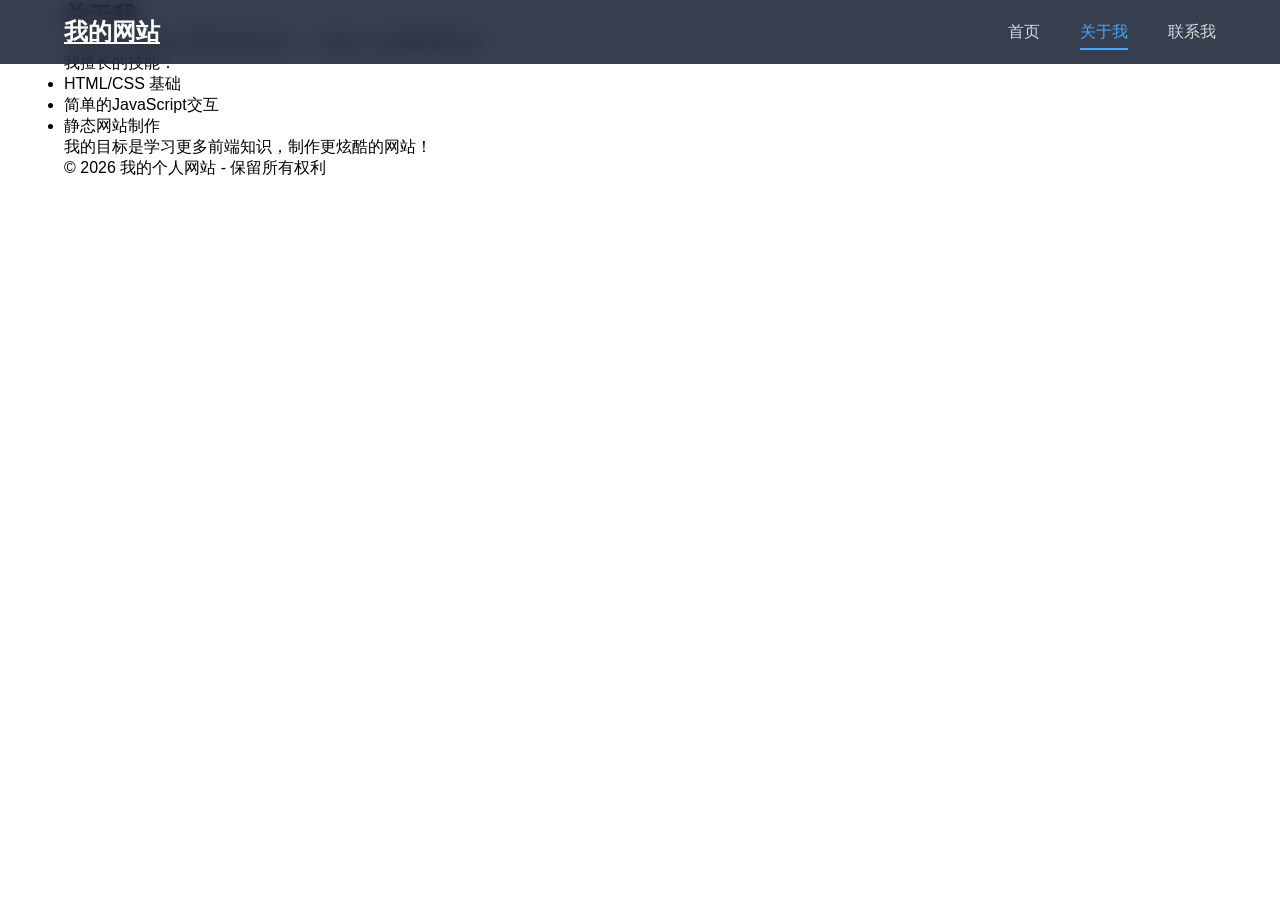
==== about.html @ fac84f02 "首次提交网站文件" ====
<!DOCTYPE html>
<html lang="zh-CN">
<head>
    <meta charset="UTF-8">
    <meta name="viewport" content="width=device-width, initial-scale=1.0">
    <title>我的个人网站 - 关于我</title>
    <link rel="stylesheet" href="style.css">
</head>
<body>
    <nav class="navbar">
        <div class="container">
            <a href="index.html" class="logo">我的网站</a>
            <ul class="nav-links">
                <li><a href="index.html">首页</a></li>
                <li><a href="about.html" class="active">关于我</a></li>
                <li><a href="contact.html">联系我</a></li>
            </ul>
        </div>
    </nav>

    <section class="page-content">
        <div class="container">
            <h2>关于我</h2>
            <p>大家好！我是这个网站的创作者，一名刚入门的编程爱好者。</p>
            <p>我擅长的技能：</p>
            <ul>
                <li>HTML/CSS 基础</li>
                <li>简单的JavaScript交互</li>
                <li>静态网站制作</li>
            </ul>
            <p>我的目标是学习更多前端知识，制作更炫酷的网站！</p>
        </div>
    </section>

    <footer>
        <div class="container">
            <p>&copy; 2026 我的个人网站 - 保留所有权利</p>
        </div>
    </footer>

    <script src="script.js"></script>
</body>
</html>
---- style.css ----
/* 全局样式重置 */
* {
    margin: 0;
    padding: 0;
    box-sizing: border-box;
    font-family: "Microsoft YaHei", sans-serif;
}

body {
    overflow-x: hidden;
}

.container {
    width: 90%;
    max-width: 1200px;
    margin: 0 auto;
}

/* 导航栏样式 */
.navbar {
    position: absolute;
    top: 0;
    left: 0;
    width: 100%;
    background: rgba(20, 30, 48, 0.85);
    backdrop-filter: blur(10px);
    z-index: 100;
    padding: 1rem 0;
}

.navbar .container {
    display: flex;
    justify-content: space-between;
    align-items: center;
}

.navbar .logo {
    display: flex;
    align-items: center;
    gap: 0.5rem;
    color: white;
    font-size: 1.5rem;
    font-weight: bold;
}

.navbar .logo img {
    height: 40px;
}

.navbar .nav-links {
    list-style: none;
    display: flex;
    align-items: center;
    gap: 2.5rem;
}

.navbar .nav-links a {
    color: rgba(255, 255, 255, 0.8);
    text-decoration: none;
    font-size: 1rem;
    transition: color 0.3s;
}

.navbar .nav-links a:hover,
.navbar .nav-links a.active {
    color: #40a9ff;
}

.navbar .nav-links a.active {
    border-bottom: 2px solid #40a9ff;
    padding-bottom: 0.5rem;
}

.btn-consult {
    background: linear-gradient(135deg, #40a9ff, #1890ff);
    color: white !important;
    padding: 0.6rem 1.5rem;
    border-radius: 4px;
    border: 1px solid rgba(255, 255, 255, 0.2);
}

/* 英雄区样式 */
.hero {
    position: relative;
    width: 100%;
    height: 100vh;
    background: url('factory-bg.jpg') no-repeat center center / cover;
    display: flex;
    align-items: center;
    justify-content: flex-start;
}

.hero-overlay {
    position: absolute;
    top: 0;
    left: 0;
    width: 60%;
    height: 100%;
    background: linear-gradient(135deg, rgba(15, 52, 67, 0.95), rgba(20, 30, 48, 0.85));
    clip-path: polygon(0 0, 100% 0, 85% 100%, 0 100%);
}

.hero-content {
    position: relative;
    z-index: 2;
    width: 50%;
    padding-left: 5%;
    color: white;
}

.hero-content h1 {
    font-size: 3.5rem;
    font-weight: bold;
    margin-bottom: 1rem;
    line-height: 1.2;
}

.hero-content .subtitle {
    font-size: 2rem;
    margin-bottom: 2rem;
    opacity: 0.9;
}

.features {
    display: flex;
    gap: 2rem;
    margin-bottom: 2.5rem;
    font-size: 1.2rem;
}

.feature-item {
    display: flex;
    align-items: center;
    gap: 0.5rem;
}

.slogan {
    margin-bottom: 2rem;
}

.slogan-cn {
    font-size: 1.8rem;
    font-weight: bold;
    margin-bottom: 0.5rem;
}

.slogan-en {
    font-size: 1rem;
    opacity: 0.7;
    letter-spacing: 1px;
}

.btn-hero {
    display: inline-block;
    background: linear-gradient(135deg, #40a9ff, #1890ff);
    color: white;
    padding: 0.8rem 2rem;
    border-radius: 4px;
    text-decoration: none;
    font-size: 1.1rem;
    border: 1px solid rgba(255, 255, 255, 0.2);
    transition: all 0.3s;
}

.btn-hero:hover {
    background: linear-gradient(135deg, #1890ff, #096dd9);
}
/* 产品筛选区样式 */
.product-filter {
    background: #f8f9fa;
    padding: 2rem 0;
    border-bottom: 1px solid #e8e8e8;
}

.filter-wrapper {
    display: flex;
    gap: 3rem;
    align-items: center;
    flex-wrap: wrap;
}

.filter-item {
    display: flex;
    align-items: center;
    gap: 1rem;
}

.filter-item label {
    font-size: 1.1rem;
    color: #2c3e50;
    font-weight: 500;
}

.filter-item select {
    padding: 0.6rem 1rem;
    border: 1px solid #ddd;
    border-radius: 4px;
    font-size: 1rem;
    min-width: 150px;
}

/* 标签筛选样式 */
.tag-group {
    display: flex;
    gap: 1rem;
}

.tag {
    padding: 0.6rem 1.2rem;
    background: white;
    border: 1px solid #ddd;
    border-radius: 4px;
    cursor: pointer;
    transition: all 0.3s;
}

.tag:hover {
    border-color: #40a9ff;
    color: #40a9ff;
}

.tag.active {
    background: #40a9ff;
    color: white;
    border-color: #40a9ff;
}

/* 产品展示区样式 */
.product-list {
    padding: 3rem 0;
}

.product-grid {
    display: grid;
    grid-template-columns: repeat(auto-fill, minmax(280px, 1fr));
    gap: 2rem;
}

.product-card {
    background: white;
    border-radius: 8px;
    box-shadow: 0 2px 8px rgba(0,0,0,0.1);
    overflow: hidden;
    transition: transform 0.3s;
}

.product-card:hover {
    transform: translateY(-5px);
}

.product-card img {
    width: 100%;
    height: 200px;
    object-fit: cover;
}

.product-card h3 {
    padding: 1rem 1rem 0.5rem;
    font-size: 1.2rem;
    color: #2c3e50;
}

.product-card p {
    padding: 0 1rem 1rem;
    color: #7f8c8d;
    font-size: 0.95rem;
}
/* 产品分类选择区 */
.product-category {
    padding: 4rem 0;
    text-align: center;
}

.product-category h2 {
    font-size: 2.5rem;
    color: #2c3e50;
    margin-bottom: 2rem;
}

.category-selector {
    display: flex;
    justify-content: center;
    align-items: center;
    gap: 1rem;
}

.category-selector label {
    font-size: 1.2rem;
    color: #2c3e50;
}

.category-selector select {
    padding: 0.8rem 1.5rem;
    border: 1px solid #ddd;
    border-radius: 4px;
    font-size: 1.1rem;
    min-width: 200px;
}

/* 分类页筛选区 */
.filter-header {
    display: flex;
    justify-content: space-between;
    align-items: center;
    margin-bottom: 2rem;
}

.filter-header h2 {
    font-size: 2rem;
    color: #2c3e50;
}

.back-link {
    color: #40a9ff;
    text-decoration: none;
    font-size: 1rem;
}

.back-link:hover {
    text-decoration: underline;
}
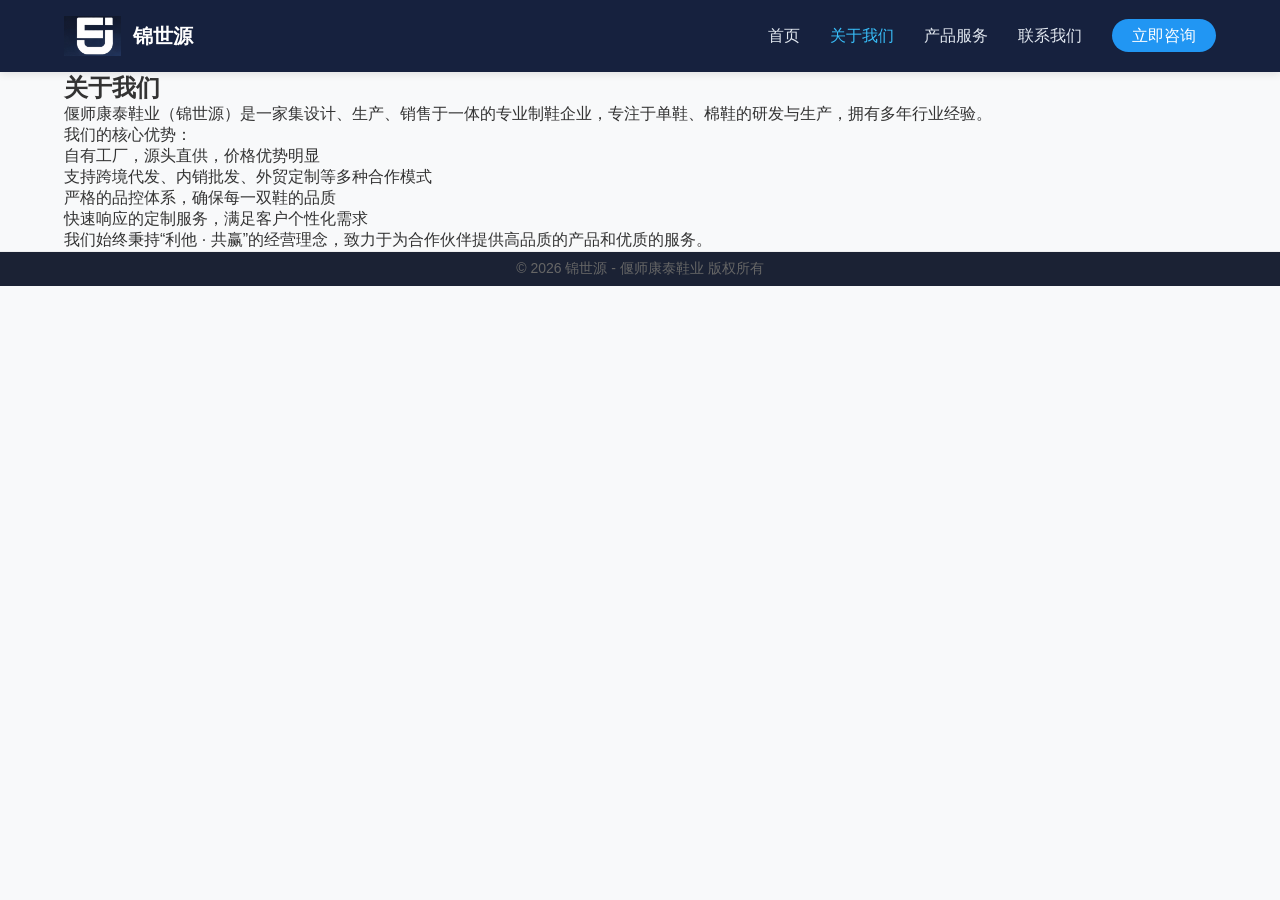
==== commit 83c84805: "修改了商品价格/更新了轮播图/调整了样式" ====
--- a/about.html
+++ b/about.html
@@ -3,38 +3,53 @@
 <head>
     <meta charset="UTF-8">
     <meta name="viewport" content="width=device-width, initial-scale=1.0">
-    <title>我的个人网站 - 关于我</title>
+    <title>锦世源 - 关于我们</title>
     <link rel="stylesheet" href="style.css">
 </head>
 <body>
+    <!-- 导航栏 -->
     <nav class="navbar">
         <div class="container">
-            <a href="index.html" class="logo">我的网站</a>
+            <div class="logo">
+                <img src="logo.png" alt="锦世源">
+                <span>锦世源</span>
+            </div>
             <ul class="nav-links">
                 <li><a href="index.html">首页</a></li>
-                <li><a href="about.html" class="active">关于我</a></li>
-                <li><a href="contact.html">联系我</a></li>
+                <li><a href="about.html" class="active">关于我们</a></li>
+                <li class="dropdown-parent">
+                    <a href="products.html">产品服务</a>
+                    <!-- 下拉菜单 -->
+                    <div class="dropdown">
+                        <a href="single-shoes.html">单鞋</a>
+                        <a href="cotton-shoes.html">棉鞋</a>
+                    </div>
+                </li>
+                <li><a href="contact.html">联系我们</a></li>
+                <li><a href="#" class="btn-consult">立即咨询</a></li>
             </ul>
         </div>
     </nav>
 
+    <!-- 关于我们内容 -->
     <section class="page-content">
         <div class="container">
-            <h2>关于我</h2>
-            <p>大家好！我是这个网站的创作者，一名刚入门的编程爱好者。</p>
-            <p>我擅长的技能：</p>
+            <h2>关于我们</h2>
+            <p>偃师康泰鞋业（锦世源）是一家集设计、生产、销售于一体的专业制鞋企业，专注于单鞋、棉鞋的研发与生产，拥有多年行业经验。</p>
+            <p>我们的核心优势：</p>
             <ul>
-                <li>HTML/CSS 基础</li>
-                <li>简单的JavaScript交互</li>
-                <li>静态网站制作</li>
+                <li>自有工厂，源头直供，价格优势明显</li>
+                <li>支持跨境代发、内销批发、外贸定制等多种合作模式</li>
+                <li>严格的品控体系，确保每一双鞋的品质</li>
+                <li>快速响应的定制服务，满足客户个性化需求</li>
             </ul>
-            <p>我的目标是学习更多前端知识，制作更炫酷的网站！</p>
+            <p>我们始终秉持“利他 · 共赢”的经营理念，致力于为合作伙伴提供高品质的产品和优质的服务。</p>
         </div>
     </section>
 
     <footer>
         <div class="container">
-            <p>&copy; 2026 我的个人网站 - 保留所有权利</p>
+            <p>&copy; 2026 锦世源 - 偃师康泰鞋业 版权所有</p>
         </div>
     </footer>
 
--- a/style.css
+++ b/style.css
@@ -1,13 +1,18 @@
-/* 全局样式重置 */
+/* 合并后的全局样式重置（推荐） */
 * {
     margin: 0;
     padding: 0;
     box-sizing: border-box;
-    font-family: "Microsoft YaHei", sans-serif;
+    font-family: "Microsoft Yahei", sans-serif;
+    list-style: none;
+    list-style-type: none;
 }
 
 body {
-    overflow-x: hidden;
+    background-color: #f8f9fa;
+    color: #333;
+    margin-bottom: 0;
+    padding-bottom: 0;
 }
 
 .container {
@@ -17,305 +22,392 @@
 }
 
 /* 导航栏样式 */
+/* 导航栏样式 - 深色背景 */
 .navbar {
+    background-color: #16213e; /* 深蓝色背景，和图二一致 */
+    box-shadow: 0 2px 8px rgba(0,0,0,0.1);
+    padding: 16px 0;
+    position: sticky;
+    top: 0;
+    z-index: 999;
+}
+
+.navbar .container {
+    display: flex;
+    justify-content: space-between;
+    align-items: center;
+}
+
+.logo {
+    display: flex;
+    align-items: center;
+    gap: 12px;
+    font-size: 20px;
+    font-weight: 600;
+    color: #ffffff; /* 白色文字 */
+}
+
+.logo img {
+    height: 40px;
+    width: auto;
+}
+
+.nav-links {
+    display: flex;
+    list-style: none;
+    gap: 30px;
+}
+
+.nav-links a {
+    text-decoration: none;
+    color: #e2e8f0; /* 浅灰色文字 */
+    font-size: 16px;
+    transition: color 0.3s;
+}
+
+.nav-links a:hover,
+.nav-links a.active {
+    color: #38bdf8; /* 亮蓝色 hover 效果 */
+}
+
+/* 下拉菜单样式 */
+.dropdown-parent {
+    position: relative;
+}
+
+.dropdown {
+    position: absolute;
+    top: 100%;
+    left: 0;
+    background-color: #16213e; /* 和导航栏同色 */
+    box-shadow: 0 4px 8px rgba(0,0,0,0.1);
+    border-radius: 4px;
+    padding: 10px 0;
+    min-width: 120px;
+    display: none;
+}
+
+.dropdown-parent:hover .dropdown {
+    display: block;
+}
+
+.dropdown a {
+    display: block;
+    padding: 8px 16px;
+    font-size: 14px;
+    color: #e2e8f0;
+}
+
+/* 咨询按钮样式 */
+.btn-consult {
+    background-color: #38bdf8;
+    color: #fff !important;
+    padding: 8px 20px;
+    border-radius: 20px;
+    transition: background-color 0.3s;
+}
+
+.btn-consult:hover {
+    background-color: #0ea5e9;
+}
+
+/* 下拉菜单样式 */
+.dropdown-parent {
+    position: relative;
+}
+
+.dropdown {
+    position: absolute;
+    top: 100%;
+    left: 0;
+    background-color: #fff;
+    box-shadow: 0 4px 8px rgba(0,0,0,0.1);
+    border-radius: 4px;
+    padding: 10px 0;
+    min-width: 120px;
+    display: none;
+}
+
+.dropdown-parent:hover .dropdown {
+    display: block;
+}
+
+.dropdown a {
+    display: block;
+    padding: 8px 16px;
+    font-size: 14px;
+}
+
+/* 咨询按钮样式 */
+.btn-consult {
+    background-color: #2196f3;
+    color: #fff !important;
+    padding: 8px 20px;
+    border-radius: 20px;
+    transition: background-color 0.3s;
+}
+
+.btn-consult:hover {
+    background-color: #1976d2;
+}
+
+/* 筛选区样式 */
+.product-filter {
+    padding: 30px 0;
+    background-color: #fff;
+    margin-top: 20px;
+    border-radius: 8px;
+    box-shadow: 0 2px 8px rgba(0,0,0,0.05);
+}
+
+.filter-header {
+    display: flex;
+    justify-content: space-between;
+    align-items: center;
+    margin-bottom: 20px;
+}
+
+.filter-header h2 {
+    font-size: 22px;
+    color: #2c3e50;
+}
+
+.back-link {
+    text-decoration: none;
+    color: #2196f3;
+    font-size: 14px;
+}
+
+.tag-group {
+    display: flex;
+    gap: 12px;
+}
+
+.tag {
+    padding: 8px 20px;
+    background-color: #f1f5f9;
+    border-radius: 20px;
+    cursor: pointer;
+    font-size: 14px;
+    transition: all 0.3s;
+}
+
+.tag.active,
+.tag:hover {
+    background-color: #2196f3;
+    color: #fff;
+}
+
+/* 产品列表样式 - 减少底部空白 */
+.product-list {
+    padding: 20px 0 0;
+    margin-bottom: 0;
+}
+
+/* 产品网格布局 - 自适应排列 */
+.product-grid {
+    display: grid;
+    grid-template-columns: repeat(auto-fill, minmax(280px, 1fr));
+    gap: 20px;
+}
+
+/* 产品卡片链接样式（核心修复） */
+.product-link {
+    text-decoration: none;  /* 去掉链接下划线 */
+    color: inherit;         /* 继承颜色，取消蓝色 */
+    display: block;         /* 整个卡片可点击 */
+}
+
+/* 产品卡片样式 */
+.product-card {
+    background-color: #fff;
+    border: 1px solid #eee;
+    border-radius: 8px;
+    overflow: hidden;
+    transition: box-shadow 0.3s ease;
+}
+
+.product-card:hover {
+    box-shadow: 0 4px 12px rgba(0,0,0,0.1);
+}
+
+.product-card img {
+    width: 100%;
+    height: 200px;
+    object-fit: cover;
+    object-position: right center;  /* 图片等比例填充，不拉伸 */
+}
+
+.product-card h3 {
+    padding: 12px 16px 0;
+    margin: 0;
+    font-size: 16px;
+    color: #2c3e50;
+}
+
+/* 产品规格信息样式 */
+.product-specs {
+    padding: 12px 16px 16px;
+}
+
+.product-specs p {
+    color: #555;
+    font-size: 14px;
+    line-height: 1.6;
+    margin: 6px 0;
+    padding: 0;
+}
+
+.product-specs strong {
+    color: #2c3e50;
+    font-weight: 600;
+}
+
+/* 页脚样式 */
+footer {
+    background-color: rgba(15,23,42,0.95);
+    padding: 8px 0;
+    text-align: center;
+    color: #666;
+    font-size: 14px;
+    border-top: 1px solid #eee;
+    margin-top: 0;
+}
+
+/* 响应式适配（手机端） */
+@media (max-width: 768px) {
+    .nav-links {
+        gap: 15px;
+    }
+    .filter-header {
+        flex-direction: column;
+        align-items: flex-start;
+        gap: 10px;
+    }
+    .product-grid {
+        grid-template-columns: repeat(auto-fill, minmax(240px, 1fr));
+    }
+}
+/* Hero 区 */
+.hero {
+    position: relative;
+    height: 88vh;
+    display: flex;
+    align-items: center;
+    color: white;
+    overflow: hidden;
+}
+
+/* 左侧深蓝遮罩 */
+.hero::before {
+    content: "";
+    position: absolute;
+    top: 0;
+    left: 0;
+    width: 45%;
+    height: 100%;
+    background: #0f172a;
+    z-index: 1;
+}
+
+/* 背景图 */
+.hero-image {
     position: absolute;
     top: 0;
     left: 0;
     width: 100%;
-    background: rgba(20, 30, 48, 0.85);
-    backdrop-filter: blur(10px);
-    z-index: 100;
-    padding: 1rem 0;
-}
-
-.navbar .container {
-    display: flex;
-    justify-content: space-between;
-    align-items: center;
-}
-
-.navbar .logo {
-    display: flex;
-    align-items: center;
-    gap: 0.5rem;
-    color: white;
-    font-size: 1.5rem;
-    font-weight: bold;
-}
-
-.navbar .logo img {
-    height: 40px;
-}
-
-.navbar .nav-links {
-    list-style: none;
-    display: flex;
-    align-items: center;
-    gap: 2.5rem;
-}
-
-.navbar .nav-links a {
-    color: rgba(255, 255, 255, 0.8);
-    text-decoration: none;
-    font-size: 1rem;
-    transition: color 0.3s;
-}
-
-.navbar .nav-links a:hover,
-.navbar .nav-links a.active {
-    color: #40a9ff;
-}
-
-.navbar .nav-links a.active {
-    border-bottom: 2px solid #40a9ff;
-    padding-bottom: 0.5rem;
-}
-
-.btn-consult {
-    background: linear-gradient(135deg, #40a9ff, #1890ff);
-    color: white !important;
-    padding: 0.6rem 1.5rem;
-    border-radius: 4px;
-    border: 1px solid rgba(255, 255, 255, 0.2);
-}
-
-/* 英雄区样式 */
-.hero {
-    position: relative;
+    height: 100%;
+    z-index: 0;
+}
+
+.hero-image img {
     width: 100%;
-    height: 100vh;
-    background: url('factory-bg.jpg') no-repeat center center / cover;
-    display: flex;
-    align-items: center;
-    justify-content: flex-start;
-}
-
-.hero-overlay {
-    position: absolute;
-    top: 0;
-    left: 0;
-    width: 60%;
     height: 100%;
-    background: linear-gradient(135deg, rgba(15, 52, 67, 0.95), rgba(20, 30, 48, 0.85));
-    clip-path: polygon(0 0, 100% 0, 85% 100%, 0 100%);
-}
-
+    object-fit: cover;
+}
+
+/* 内容层 */
 .hero-content {
     position: relative;
     z-index: 2;
-    width: 50%;
-    padding-left: 5%;
-    color: white;
-}
-
-.hero-content h1 {
-    font-size: 3.5rem;
-    font-weight: bold;
-    margin-bottom: 1rem;
+    max-width: 45%;
+    padding-left: 6%;
+}
+
+.hero h1 {
+    font-size: 48px;
+    font-weight: 700;
+    margin-bottom: 16px;
     line-height: 1.2;
 }
 
-.hero-content .subtitle {
-    font-size: 2rem;
-    margin-bottom: 2rem;
-    opacity: 0.9;
-}
-
-.features {
-    display: flex;
-    gap: 2rem;
-    margin-bottom: 2.5rem;
-    font-size: 1.2rem;
-}
-
-.feature-item {
-    display: flex;
-    align-items: center;
-    gap: 0.5rem;
-}
-
-.slogan {
-    margin-bottom: 2rem;
-}
-
-.slogan-cn {
-    font-size: 1.8rem;
-    font-weight: bold;
-    margin-bottom: 0.5rem;
-}
-
-.slogan-en {
-    font-size: 1rem;
-    opacity: 0.7;
-    letter-spacing: 1px;
+.hero p {
+    font-size: 20px;
+    margin-bottom: 24px;
+    color: #e2e8f0;
+    margin-bottom: 32px;
+}
+
+.hero-features {
+    display: flex;
+    gap: 24px;
+    margin-bottom: 32px;
+    font-size: 16px;
+}
+
+.hero h2 {
+    font-size: 28px;
+    margin-bottom: 8px;
+}
+
+.hero-subtitle {
+    font-size: 16px;
+    text-transform: uppercase;
+    letter-spacing: 2px;
+    margin-bottom: 32px;
+    color: #94a3b8;
 }
 
 .btn-hero {
     display: inline-block;
-    background: linear-gradient(135deg, #40a9ff, #1890ff);
+    padding: 12px 32px;
+    background-color: #38bdf8;
     color: white;
-    padding: 0.8rem 2rem;
+    text-decoration: none;
     border-radius: 4px;
-    text-decoration: none;
-    font-size: 1.1rem;
-    border: 1px solid rgba(255, 255, 255, 0.2);
-    transition: all 0.3s;
+    transition: 0.3s;
+    font-size: 16px;
 }
 
 .btn-hero:hover {
-    background: linear-gradient(135deg, #1890ff, #096dd9);
-}
-/* 产品筛选区样式 */
-.product-filter {
-    background: #f8f9fa;
-    padding: 2rem 0;
-    border-bottom: 1px solid #e8e8e8;
-}
-
-.filter-wrapper {
-    display: flex;
-    gap: 3rem;
-    align-items: center;
-    flex-wrap: wrap;
-}
-
-.filter-item {
-    display: flex;
-    align-items: center;
-    gap: 1rem;
-}
-
-.filter-item label {
-    font-size: 1.1rem;
-    color: #2c3e50;
-    font-weight: 500;
-}
-
-.filter-item select {
-    padding: 0.6rem 1rem;
-    border: 1px solid #ddd;
-    border-radius: 4px;
-    font-size: 1rem;
-    min-width: 150px;
-}
-
-/* 标签筛选样式 */
-.tag-group {
-    display: flex;
-    gap: 1rem;
-}
-
-.tag {
-    padding: 0.6rem 1.2rem;
-    background: white;
-    border: 1px solid #ddd;
-    border-radius: 4px;
-    cursor: pointer;
-    transition: all 0.3s;
-}
-
-.tag:hover {
-    border-color: #40a9ff;
-    color: #40a9ff;
-}
-
-.tag.active {
-    background: #40a9ff;
-    color: white;
-    border-color: #40a9ff;
-}
-
-/* 产品展示区样式 */
-.product-list {
-    padding: 3rem 0;
-}
-
-.product-grid {
-    display: grid;
-    grid-template-columns: repeat(auto-fill, minmax(280px, 1fr));
-    gap: 2rem;
-}
-
-.product-card {
-    background: white;
-    border-radius: 8px;
-    box-shadow: 0 2px 8px rgba(0,0,0,0.1);
-    overflow: hidden;
-    transition: transform 0.3s;
-}
-
-.product-card:hover {
-    transform: translateY(-5px);
-}
-
-.product-card img {
-    width: 100%;
-    height: 200px;
-    object-fit: cover;
-}
-
-.product-card h3 {
-    padding: 1rem 1rem 0.5rem;
-    font-size: 1.2rem;
-    color: #2c3e50;
-}
-
-.product-card p {
-    padding: 0 1rem 1rem;
-    color: #7f8c8d;
-    font-size: 0.95rem;
-}
-/* 产品分类选择区 */
-.product-category {
-    padding: 4rem 0;
-    text-align: center;
-}
-
-.product-category h2 {
-    font-size: 2.5rem;
-    color: #2c3e50;
-    margin-bottom: 2rem;
-}
-
-.category-selector {
-    display: flex;
-    justify-content: center;
-    align-items: center;
-    gap: 1rem;
-}
-
-.category-selector label {
-    font-size: 1.2rem;
-    color: #2c3e50;
-}
-
-.category-selector select {
-    padding: 0.8rem 1.5rem;
-    border: 1px solid #ddd;
-    border-radius: 4px;
-    font-size: 1.1rem;
-    min-width: 200px;
-}
-
-/* 分类页筛选区 */
-.filter-header {
-    display: flex;
-    justify-content: space-between;
-    align-items: center;
-    margin-bottom: 2rem;
-}
-
-.filter-header h2 {
-    font-size: 2rem;
-    color: #2c3e50;
-}
-
-.back-link {
-    color: #40a9ff;
-    text-decoration: none;
-    font-size: 1rem;
-}
-
-.back-link:hover {
-    text-decoration: underline;
-}+    background-color: linear-gradient(90deg,#38bdf8,#0ea5e9);;
+}
+
+/* 响应式 */
+@media (max-width: 768px) {
+    .hero {
+        flex-direction: column;
+        height: auto;
+        padding: 60px 0;
+    }
+
+    .hero-image {
+        display: none;
+    }
+
+    .hero-content {
+        max-width: 90%;
+        text-align: center;
+        padding-left: 0;
+    }
+
+    .hero h1 {
+        font-size: 36px;
+    }
+
+    .hero-features {
+        flex-direction: column;
+        gap: 12px;
+        align-items: center;
+    }
+}
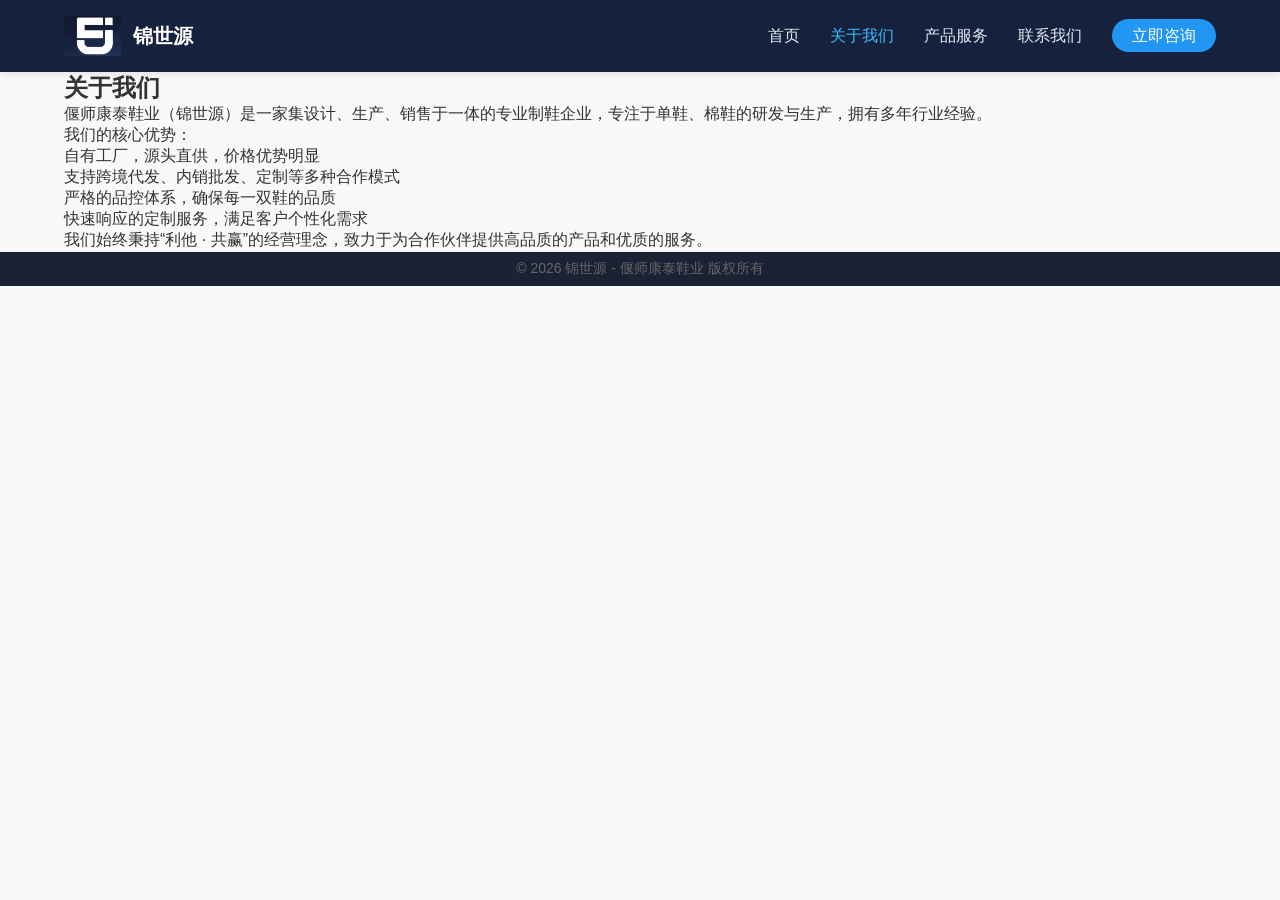
==== commit 9f9ae900: "gengx" ====
--- a/about.html
+++ b/about.html
@@ -39,7 +39,7 @@
             <p>我们的核心优势：</p>
             <ul>
                 <li>自有工厂，源头直供，价格优势明显</li>
-                <li>支持跨境代发、内销批发、外贸定制等多种合作模式</li>
+                <li>支持跨境代发、内销批发、定制等多种合作模式</li>
                 <li>严格的品控体系，确保每一双鞋的品质</li>
                 <li>快速响应的定制服务，满足客户个性化需求</li>
             </ul>
--- a/style.css
+++ b/style.css
@@ -29,7 +29,7 @@
     padding: 16px 0;
     position: sticky;
     top: 0;
-    z-index: 999;
+    z-index: 9999!important;;
 }
 
 .navbar .container {
@@ -56,6 +56,7 @@
     display: flex;
     list-style: none;
     gap: 30px;
+    align-items: center;
 }
 
 .nav-links a {
@@ -76,15 +77,16 @@
 }
 
 .dropdown {
+    display: none;
     position: absolute;
     top: 100%;
     left: 0;
-    background-color: #16213e; /* 和导航栏同色 */
+    background-color: #16213e;
     box-shadow: 0 4px 8px rgba(0,0,0,0.1);
     border-radius: 4px;
     padding: 10px 0;
     min-width: 120px;
-    display: none;
+    z-index: 9999; /* 最高层级 */
 }
 
 .dropdown-parent:hover .dropdown {
@@ -111,32 +113,6 @@
     background-color: #0ea5e9;
 }
 
-/* 下拉菜单样式 */
-.dropdown-parent {
-    position: relative;
-}
-
-.dropdown {
-    position: absolute;
-    top: 100%;
-    left: 0;
-    background-color: #fff;
-    box-shadow: 0 4px 8px rgba(0,0,0,0.1);
-    border-radius: 4px;
-    padding: 10px 0;
-    min-width: 120px;
-    display: none;
-}
-
-.dropdown-parent:hover .dropdown {
-    display: block;
-}
-
-.dropdown a {
-    display: block;
-    padding: 8px 16px;
-    font-size: 14px;
-}
 
 /* 咨询按钮样式 */
 .btn-consult {
